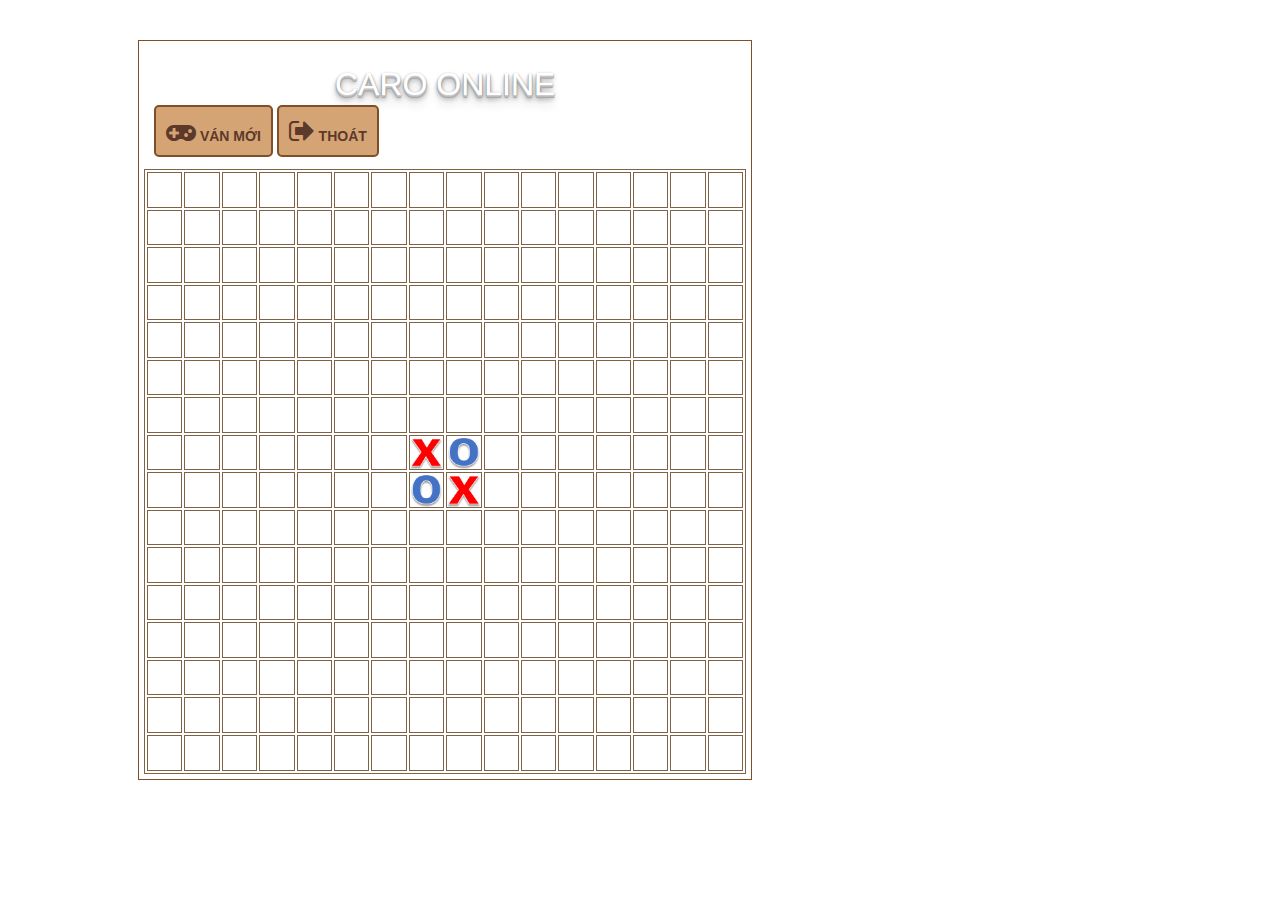
==== src/main/resources/templates/index.html @ 1b9632e0 "Commit" ====
<!DOCTYPE html>
<html>
<head>
	<meta http-equiv="Content-Type" content="text/html; charset=UTF-8">
	<meta name="viewport" content="width=device-width, initial-scale=1.0, maximum-scale=1.0">
	<title>Online Caro</title>
	<link rel="stylesheet" type="text/css" href="../font-awesome/css/font-awesome.min.css">
	<link rel="stylesheet" type="text/css" href="../css/main.css">
	<link rel="stylesheet" type="text/css" href="../css/playing.css">
</head>
<body>

<div id = "container">
	<div id = "board-area" class="content-area">
		<div id="board-cpanel">
			<h1 id="logo">CARO ONLINE</h1>
			<button class="btn1 btn-med" id="newGame" onclick="ctrl.newGame()">
				<i class="fa fa-gamepad fa-2x" aria-hidden="true"></i> Ván mới</button>
			<button class="btn1 btn-med" id="quit" onclick="ctrl.standUp()">
				<i class="fa fa-sign-out fa-2x" aria-hidden="true"></i> Thoát</button>

		</div>
		<div id="board">
			Vui lòng kích hoạt javascript trên trình duyệt của bạn để tải trò chơi!
		</div>
	</div>

</div>

</body>
<script type="text/javascript" src="../js/ai.js"></script>
<script type="text/javascript" src="../js/board.js"></script>
<script type="text/javascript" src="../js/caro.js"></script>
<script type="text/javascript" src="../js/boardCtrl.js"></script>
<script type="text/javascript" src="../js/referee.js"></script>
</html>
---- src/main/resources/css/main.css ----
* {
	padding: 0; margin: 0;
	box-sizing: border-box;
	position: relative;
	font-family: Arial;
	font-size: 14px;
}


#logo {
  -webkit-box-sizing: content-box;
  -moz-box-sizing: content-box;
  box-sizing: content-box;
  cursor: pointer;
  border: none;
  font: normal 32px/normal "Passero One", Helvetica, sans-serif;
  color: rgba(255,255,255,1);
  text-align: left;
  -o-text-overflow: clip;
  text-overflow: clip;
  text-shadow: 0 0.5px 0 rgb(204,204,204) , 0 1px 0 rgb(201,201,201) , 0 1.5px 0 rgb(187,187,187) , 0 2px 0 rgb(185,185,185) , 0 2.5px 0 rgb(170,170,170) , 0 3px 1px rgba(0,0,0,0.0980392) , 0 0 2.5px rgba(0,0,0,0.0980392) , 0 1px 1.5px rgba(0,0,0,0.298039) , 0 1.5px 2.5px rgba(0,0,0,0.2) , 0 2.5px 5px rgba(0,0,0,0.247059) , 0 5px 5px rgba(0,0,0,0.2) , 0 10px 10px rgba(0,0,0,0.14902) ;
  -webkit-transition: all 300ms cubic-bezier(0.15, 0, 0.2, 1);
  -moz-transition: all 300ms cubic-bezier(0.15, 0, 0.2, 1);
  -o-transition: all 300ms cubic-bezier(0.15, 0, 0.2, 1);
  transition: all 300ms cubic-bezier(0.15, 0, 0.2, 1);
  text-align: center;
}

#container{
	width: 100%;
	margin: 30px auto;
}
.content-area-title{
	color: #5C392A;
	font-weight: bold;
	font-size: 16px;
	text-transform: uppercase;
}
.content-area{
	padding: 5px;
	margin: 5px;
	background: white;
	border: 1px solid #7F4F2A;
	float: left;
}
.content-area a {
	text-decoration: none;
	color: #362A1D;
}

 
/*Control Elements*/
.btn1 {
	font-weight: bold;
	text-transform: uppercase;
	background-color: #D4A475;
	border: 2px solid #7F4F2A;
	border-radius: 5px;
	color: #5C392A;
	margin-top: 2px;
	margin-bottom: 2px;
}
.btn-med {
	padding: 10px;
}
.tbox1{
	margin-top: 2px;
	margin-bottom: 2px;
	border: 2px solid #BF9469;
	border-radius: 5px;
	background: #FFD2AA;
	padding-left: 4px;
}
.info {
	border: 2px solid #BF9469;
	text-overflow: auto;
}
---- src/main/resources/css/playing.css ----
#board-area{
	max-width: 1000px;
}
#info-board{
	padding: 5px;
	text-align: center;
}

#board{
	overflow: auto;
}
#board-table{
	width: 100%;
	border: 1px solid #7F6346;
	min-width: 500px;
	table-layout:fixed; 
}
.square{
	width: 6.25%;
	padding: 2px;
	border: 1px solid #7F6346;
	cursor: pointer;
	overflow:hidden;
}
.square:before{
    content:'';
    float: left;
	padding-top:100%;
}
.square img{
	width: 100%;
    position: absolute;
    top: 0;
    left: 0;
}

#board-cpanel{
	margin-top: 10px;
	padding: 10px;
	z-index: 100;
	background-color: white;
	border-radius: 5px;
}	


#chat{
	width: 100%; clear: both;
}
#chat-content {
	width: 100%;
	height: 200px;
}
#chat-message {
	width: 78%; height: 40px;
	float: left;
}
#chat-send {
	width: 20%;
	float: right;
}
#notify{
	width: 100%; clear: both;
}
#notify-content {
	width: 100%;
	height: 200px;
}



@media all and (min-width: 768px){
	#talking{
		font-size: 16px;
	}
}
@media all and (min-width: 900px){
	#talking{
		font-size: 20px;
	}
	#notify, #chat{
		width: 30%;
		clear: none;

	}
	#board-area {
		width: 60%;
		clear: none;
	}
	#container{
		width: 80%;
		max-width: 1500px;
	}
	.content-area{
		margin: 10px;
	}
}
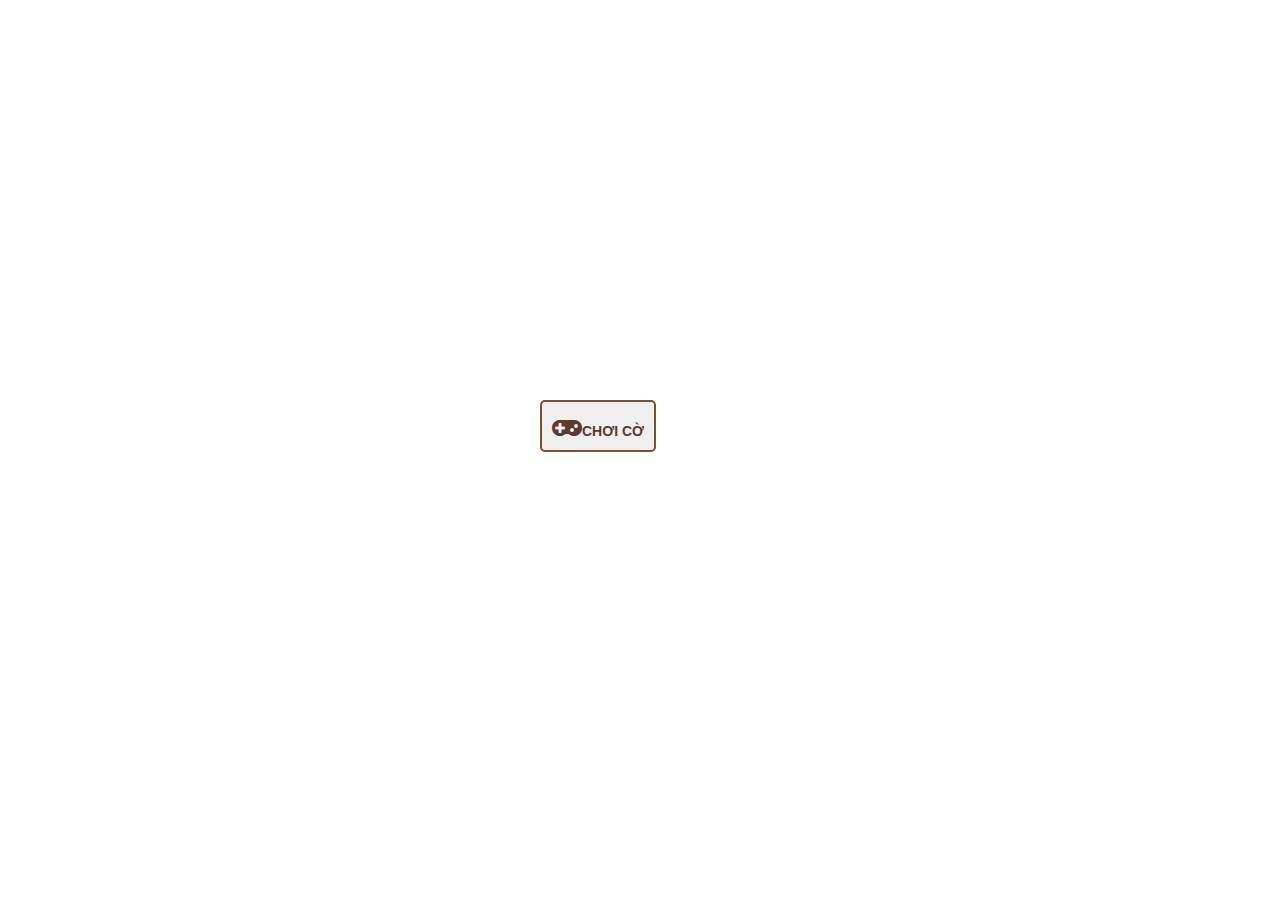
==== commit 808cd483: "Commit" ====
--- a/src/main/resources/templates/index.html
+++ b/src/main/resources/templates/index.html
@@ -1,36 +1,14 @@
 <!DOCTYPE html>
-<html>
+<html lang="en">
 <head>
-	<meta http-equiv="Content-Type" content="text/html; charset=UTF-8">
-	<meta name="viewport" content="width=device-width, initial-scale=1.0, maximum-scale=1.0">
-	<title>Online Caro</title>
-	<link rel="stylesheet" type="text/css" href="../font-awesome/css/font-awesome.min.css">
-	<link rel="stylesheet" type="text/css" href="../css/main.css">
-	<link rel="stylesheet" type="text/css" href="../css/playing.css">
+    <meta charset="UTF-8">
+    <title>Game caro</title>
+    <link rel="stylesheet" type="text/css" href="../font-awesome/css/font-awesome.min.css">
+    <link rel="stylesheet" type="text/css" href="../css/main.css">
+    <script src="https://ajax.googleapis.com/ajax/libs/jquery/3.5.1/jquery.min.js"></script>
 </head>
 <body>
-
-<div id = "container">
-	<div id = "board-area" class="content-area">
-		<div id="board-cpanel">
-			<h1 id="logo">CARO ONLINE</h1>
-			<button class="btn1 btn-med" id="newGame" onclick="ctrl.newGame()">
-				<i class="fa fa-gamepad fa-2x" aria-hidden="true"></i> Ván mới</button>
-			<button class="btn1 btn-med" id="quit" onclick="ctrl.standUp()">
-				<i class="fa fa-sign-out fa-2x" aria-hidden="true"></i> Thoát</button>
-
-		</div>
-		<div id="board">
-			Vui lòng kích hoạt javascript trên trình duyệt của bạn để tải trò chơi!
-		</div>
-	</div>
-
-</div>
-
+    <button class="btn1 btn-med" id="khoiTao" onclick="board.khoiTaoBanCo()"><i class="fa fa-gamepad fa-2x" aria-hidden="true"></i>Chơi cờ</button>
 </body>
-<script type="text/javascript" src="../js/ai.js"></script>
 <script type="text/javascript" src="../js/board.js"></script>
-<script type="text/javascript" src="../js/caro.js"></script>
-<script type="text/javascript" src="../js/boardCtrl.js"></script>
-<script type="text/javascript" src="../js/referee.js"></script>
-</html>
+</html>--- a/src/main/resources/css/main.css
+++ b/src/main/resources/css/main.css
@@ -53,25 +53,32 @@
 .btn1 {
 	font-weight: bold;
 	text-transform: uppercase;
-	background-color: #D4A475;
 	border: 2px solid #7F4F2A;
 	border-radius: 5px;
 	color: #5C392A;
 	margin-top: 2px;
 	margin-bottom: 2px;
+	cursor: pointer;
 }
+.btn1:hover {
+	background-color: #7F4F2A;
+	color: white;
+}
+
+.btn1.active {
+	background-color: #7F4F2A;
+	color: white;
+	cursor: default;
+}
+
 .btn-med {
 	padding: 10px;
 }
-.tbox1{
-	margin-top: 2px;
-	margin-bottom: 2px;
-	border: 2px solid #BF9469;
-	border-radius: 5px;
-	background: #FFD2AA;
-	padding-left: 4px;
+
+#khoiTao {
+	position: fixed;
+	top: 50%;
+	left: 50%;
+	margin-top: -50px;
+	margin-left: -100px;
 }
-.info {
-	border: 2px solid #BF9469;
-	text-overflow: auto;
-}
